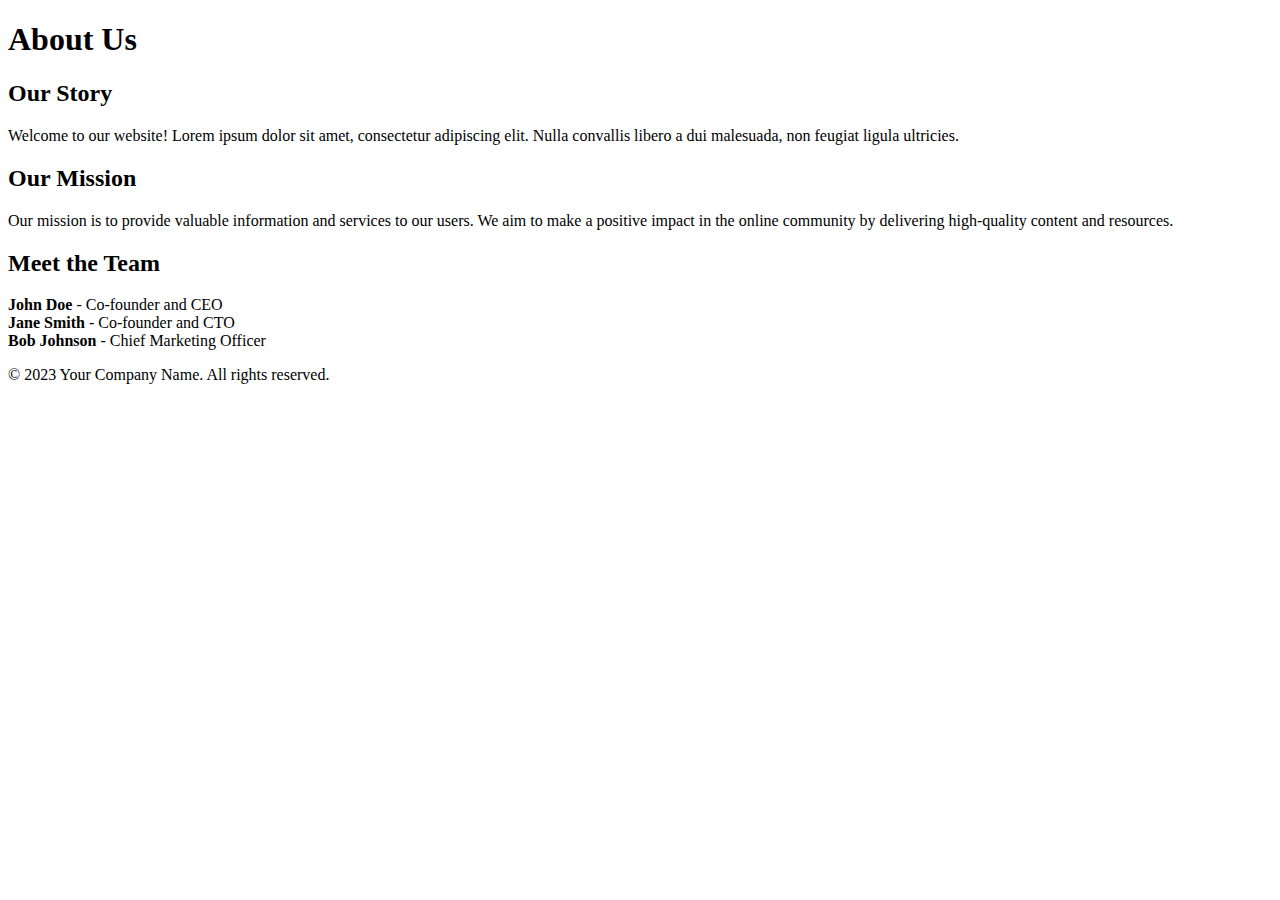
==== about.html @ 9f95b093 "Update about.html" ====
<!DOCTYPE html>
<html lang="en">
<head>
    <meta charset="UTF-8">
    <meta name="viewport" content="width=device-width, initial-scale=1.0">
    <title>About Us</title>
</head>
<body>
    <header>
        <h1>About Us</h1>
    </header>
    
    <section>
        <h2>Our Story</h2>
        <p>Welcome to our website! Lorem ipsum dolor sit amet, consectetur adipiscing elit. Nulla convallis libero a dui malesuada, non feugiat ligula ultricies.</p>
        
        <h2>Our Mission</h2>
        <p>Our mission is to provide valuable information and services to our users. We aim to make a positive impact in the online community by delivering high-quality content and resources.</p>
        
        <h2>Meet the Team</h2>
        <p>
            <strong>John Doe</strong> - Co-founder and CEO<br>
            <strong>Jane Smith</strong> - Co-founder and CTO<br>
            <strong>Bob Johnson</strong> - Chief Marketing Officer
        </p>
    </section>
    
    <footer>
        <p>&copy; 2023 Your Company Name. All rights reserved.</p>
    </footer>
</body>
</html>
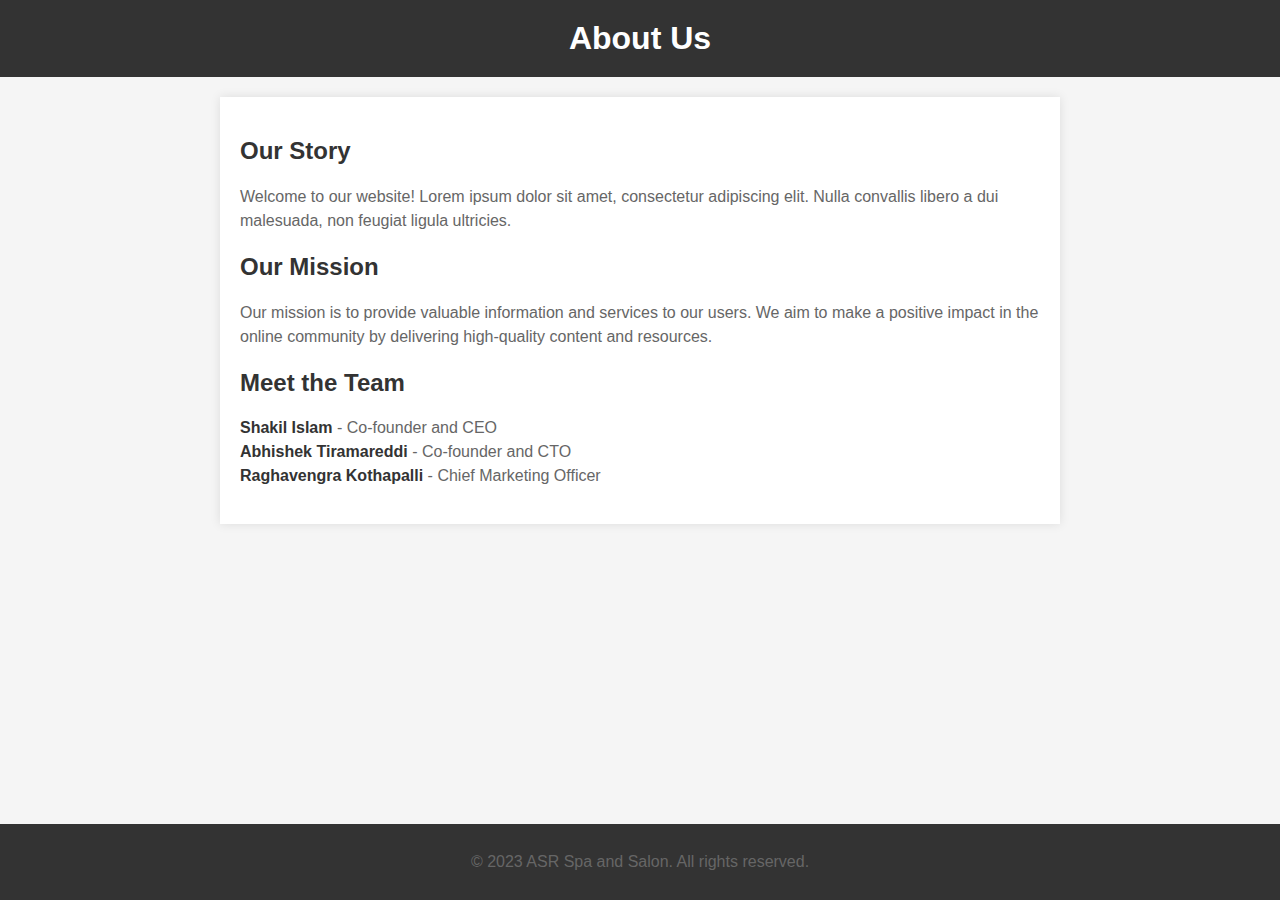
==== commit 889bdd6b: "Update about.html" ====
--- a/about.html
+++ b/about.html
@@ -1,6 +1,7 @@
 <!DOCTYPE html>
 <html lang="en">
 <head>
+    <link rel="stylesheet" href="about.css">
     <meta charset="UTF-8">
     <meta name="viewport" content="width=device-width, initial-scale=1.0">
     <title>About Us</title>
@@ -19,14 +20,14 @@
         
         <h2>Meet the Team</h2>
         <p>
-            <strong>John Doe</strong> - Co-founder and CEO<br>
-            <strong>Jane Smith</strong> - Co-founder and CTO<br>
-            <strong>Bob Johnson</strong> - Chief Marketing Officer
+            <strong>Shakil Islam</strong> - Co-founder and CEO<br>
+            <strong>Abhishek Tiramareddi</strong> - Co-founder and CTO<br>
+            <strong>Raghavengra Kothapalli</strong> - Chief Marketing Officer
         </p>
     </section>
     
     <footer>
-        <p>&copy; 2023 Your Company Name. All rights reserved.</p>
+        <p>&copy; 2023 ASR Spa and Salon. All rights reserved.</p>
     </footer>
 </body>
 </html>
--- a/about.css
+++ b/about.css
@@ -0,0 +1,48 @@
+body {
+    font-family: 'Arial', sans-serif;
+    margin: 0;
+    padding: 0;
+    background-color: #f5f5f5;
+}
+
+header {
+    background-color: #333;
+    color: #fff;
+    text-align: center;
+    padding: 20px 0;
+}
+
+header h1 {
+    margin: 0;
+}
+
+section {
+    max-width: 800px;
+    margin: 20px auto;
+    padding: 20px;
+    background-color: #fff;
+    box-shadow: 0 0 10px rgba(0, 0, 0, 0.1);
+}
+
+h2 {
+    color: #333;
+}
+
+p {
+    line-height: 1.5;
+    color: #666;
+}
+
+strong {
+    color: #333;
+}
+
+footer {
+    background-color: #333;
+    color: #fff;
+    text-align: center;
+    padding: 10px 0;
+    position: fixed;
+    bottom: 0;
+    width: 100%;
+}
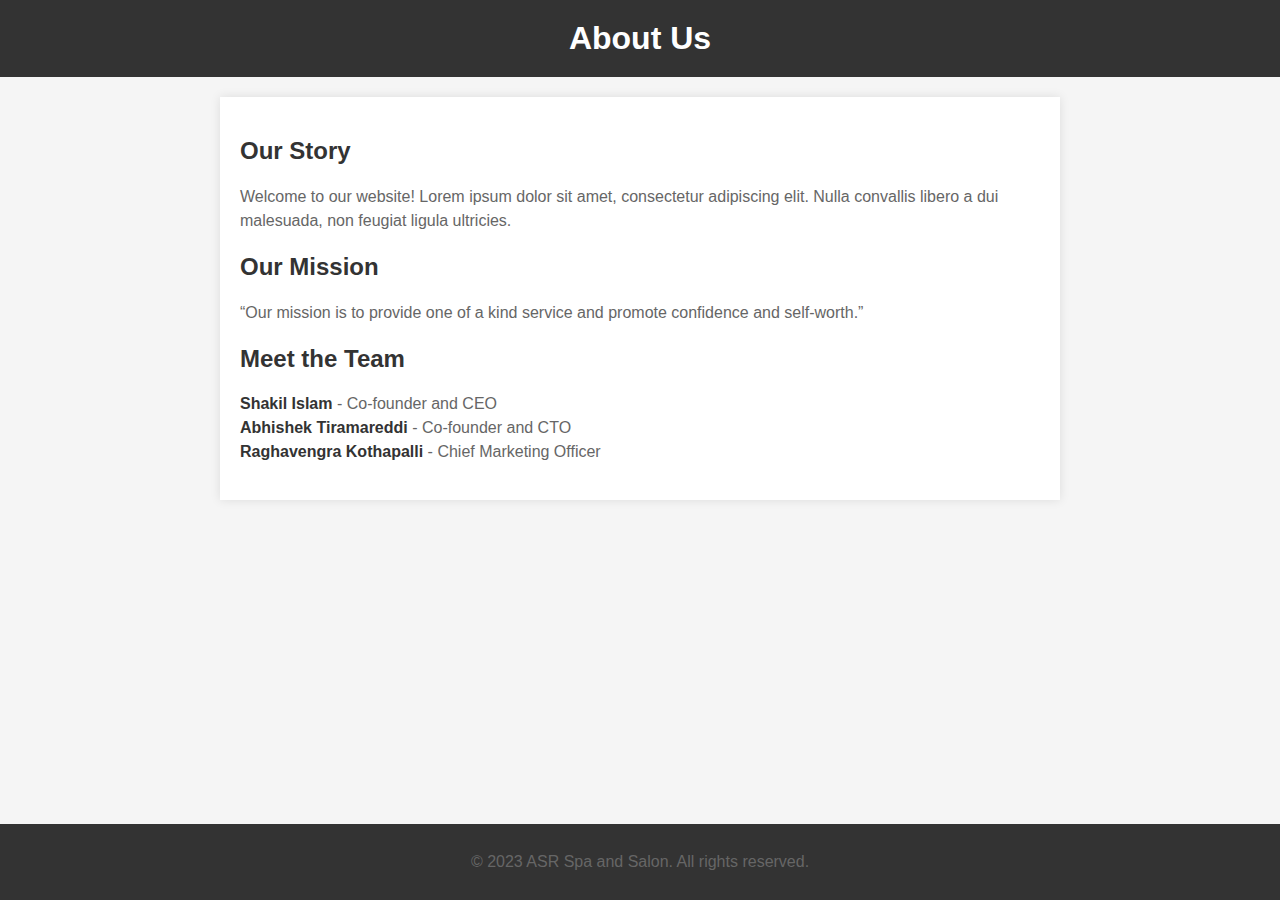
==== commit ebdb634a: "Update about.html" ====
--- a/about.html
+++ b/about.html
@@ -16,7 +16,7 @@
         <p>Welcome to our website! Lorem ipsum dolor sit amet, consectetur adipiscing elit. Nulla convallis libero a dui malesuada, non feugiat ligula ultricies.</p>
         
         <h2>Our Mission</h2>
-        <p>Our mission is to provide valuable information and services to our users. We aim to make a positive impact in the online community by delivering high-quality content and resources.</p>
+        <p>“Our mission is to provide one of a kind service and promote confidence and self-worth.”</p>
         
         <h2>Meet the Team</h2>
         <p>
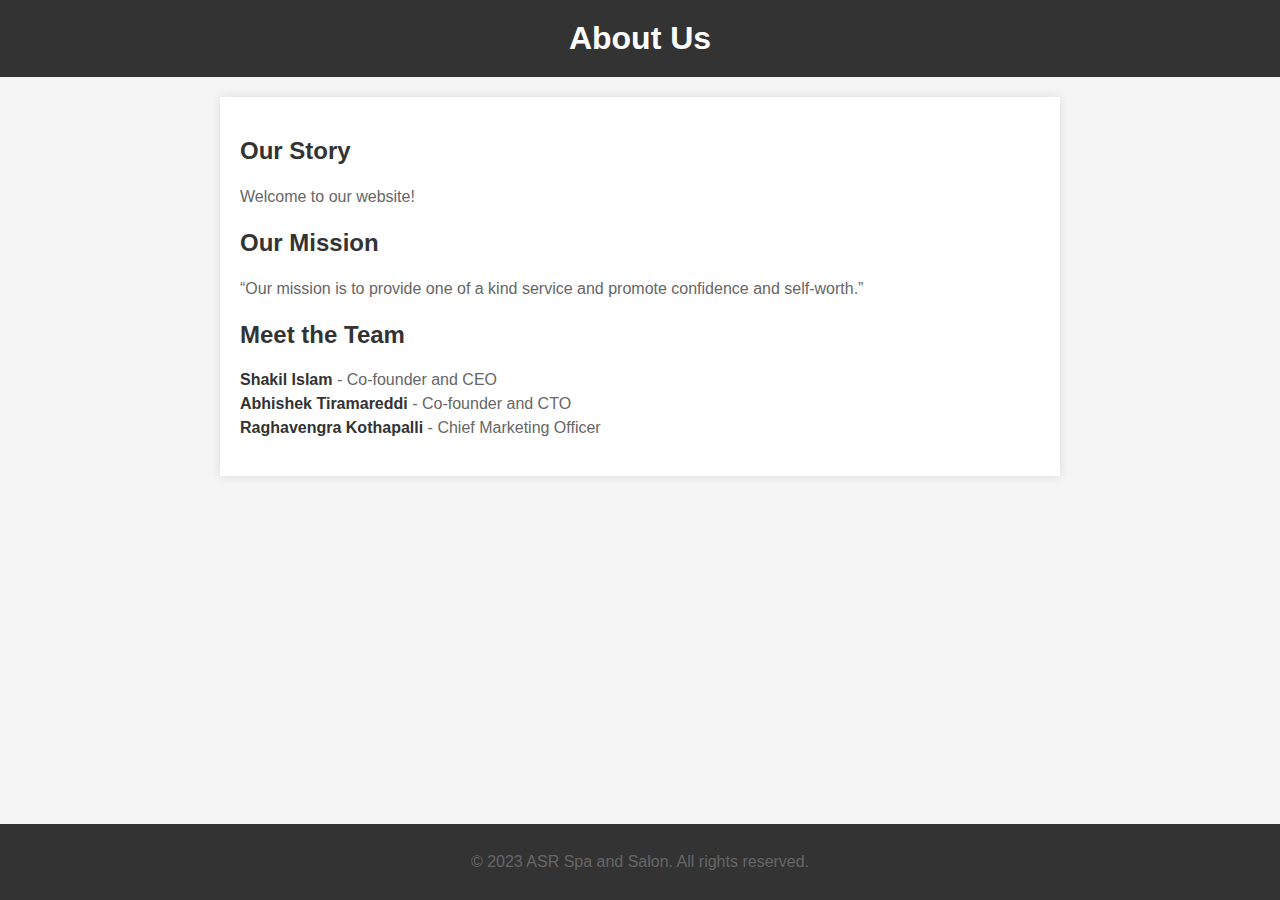
==== commit 399df078: "Update about.html" ====
--- a/about.html
+++ b/about.html
@@ -13,7 +13,7 @@
     
     <section>
         <h2>Our Story</h2>
-        <p>Welcome to our website! Lorem ipsum dolor sit amet, consectetur adipiscing elit. Nulla convallis libero a dui malesuada, non feugiat ligula ultricies.</p>
+        <p>Welcome to our website!</p>
         
         <h2>Our Mission</h2>
         <p>“Our mission is to provide one of a kind service and promote confidence and self-worth.”</p>
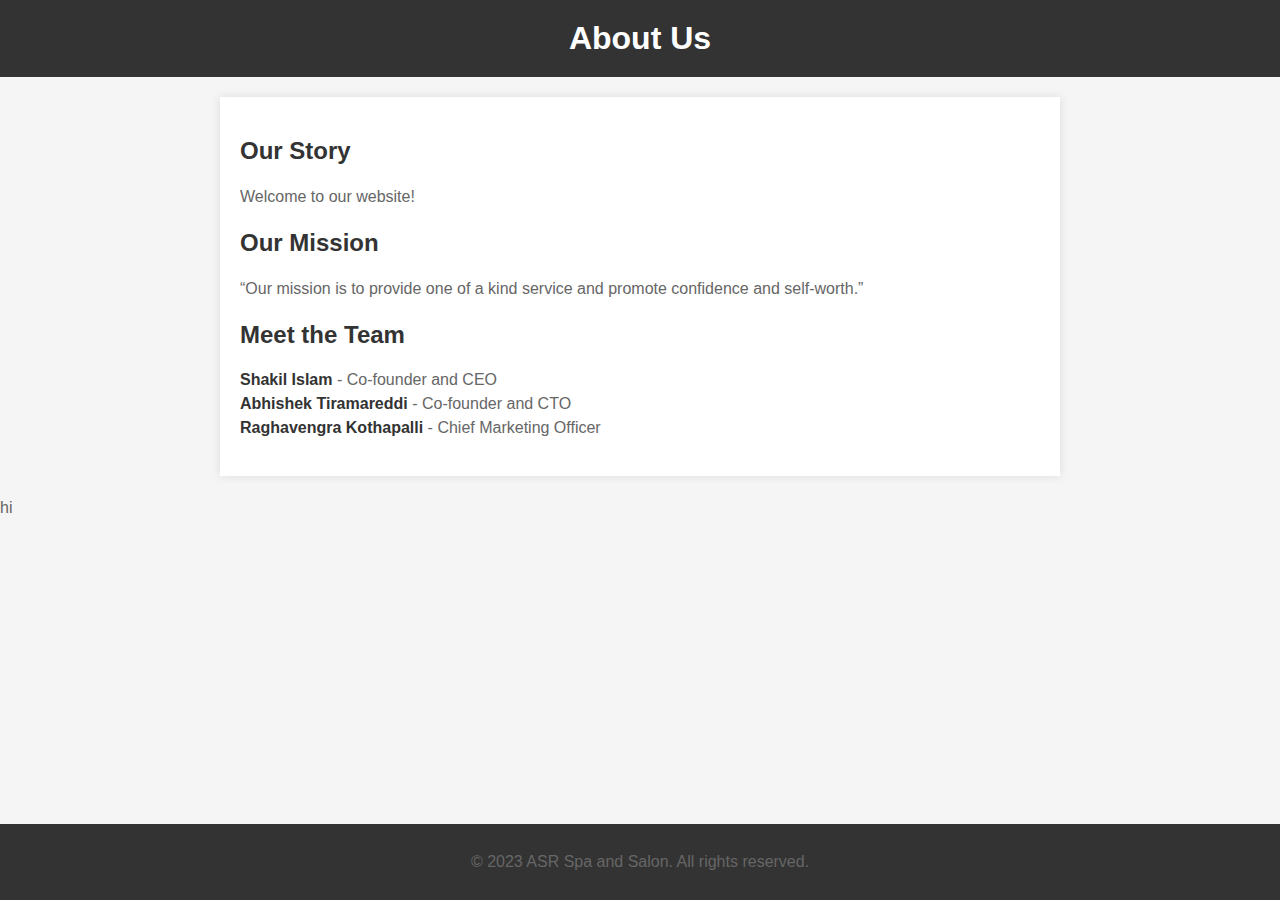
==== commit 4d4d4d24: "added a new para" ====
--- a/about.html
+++ b/about.html
@@ -8,7 +8,7 @@
 </head>
 <body>
     <header>
-        <h1>About Us</h1>
+        <h1>About Us </h1>
     </header>
     
     <section>
@@ -25,6 +25,7 @@
             <strong>Raghavengra Kothapalli</strong> - Chief Marketing Officer
         </p>
     </section>
+    <p>hi </p>
     
     <footer>
         <p>&copy; 2023 ASR Spa and Salon. All rights reserved.</p>
